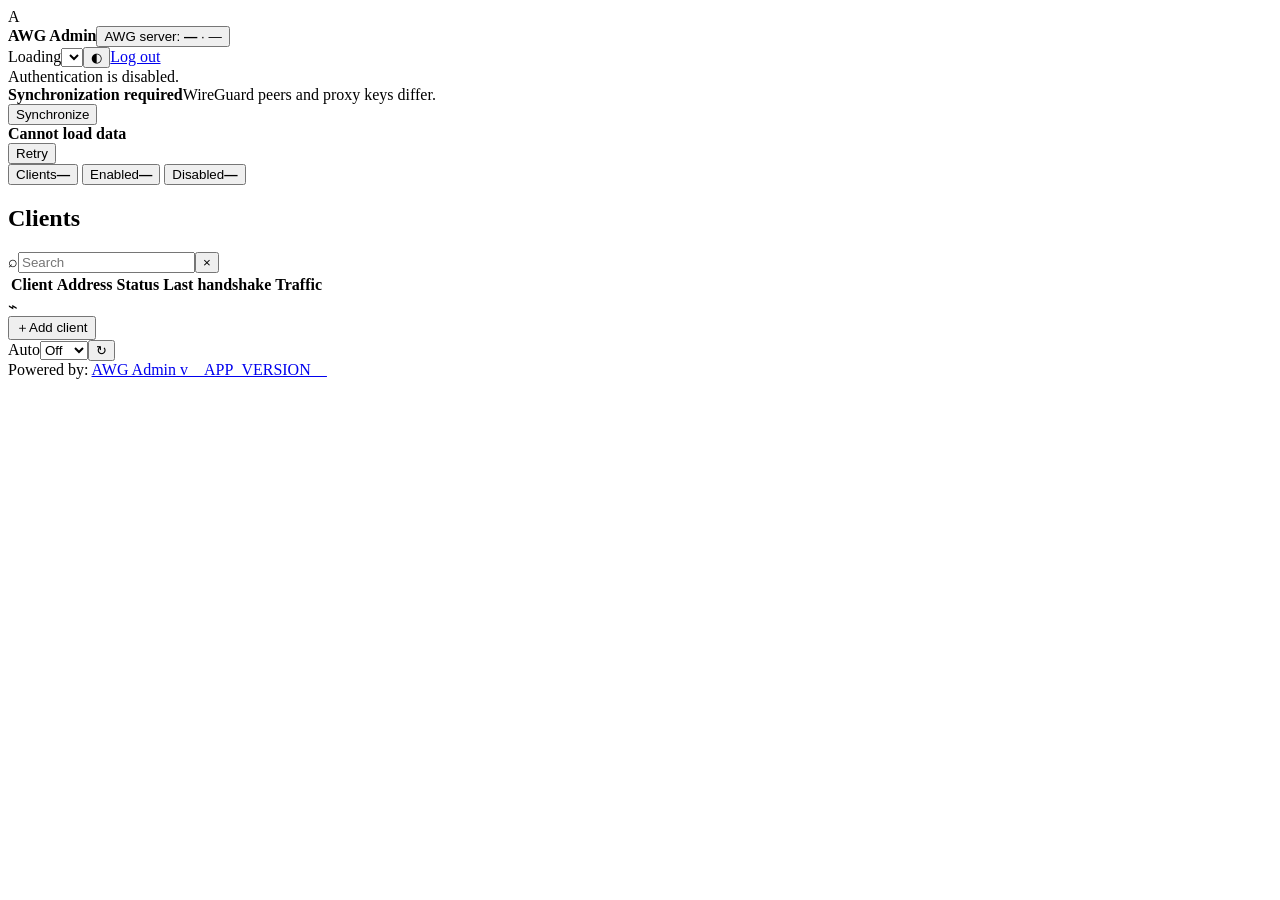
==== app/templates/index.html @ 9bc3fdad "feat: improve server information and client filters" ====
<!doctype html>
<html lang="__DEFAULT_LANG__" data-theme="__DEFAULT_THEME__">
<head><meta charset="utf-8"><meta name="viewport" content="width=device-width,initial-scale=1"><title>AWG Admin</title><link rel="stylesheet" href="/static/app.css"></head>
<body>
  <header class="topbar"><div class="topbar-inner">
    <div class="brand"><span class="brand-mark small">A</span><div><strong>AWG Admin</strong><button type="button" class="server-summary" id="serverSettingsButton"><span data-i18n="summary.server">AWG server</span>: <b id="serverName">—</b> · <span id="serverState">—</span></button></div></div>
    <div class="top-actions"><span class="connection-status" id="connectionStatus"><i></i><span data-i18n="status.loading">Loading</span></span><select id="languageSelect" aria-label="Language"></select><button class="icon-button" id="themeToggle" aria-label="Theme">◐</button><a class="button ghost" id="logoutButton" href="/logout" data-i18n="auth.logout">Log out</a></div>
  </div></header>

  <main class="shell">
    <section class="warning-banner hidden" id="authWarning" data-i18n="auth.disabledWarning">Authentication is disabled.</section>
    <section class="warning-banner hidden" id="syncWarning"><div><strong data-i18n="sync.title">Synchronization required</strong><span data-i18n="sync.message">WireGuard peers and proxy keys differ.</span></div><button class="button warning" id="syncButton" data-i18n="sync.action">Synchronize</button></section>
    <section class="error-banner hidden" id="runtimeError"><div><strong data-i18n="error.connectionTitle">Cannot load data</strong><span id="runtimeErrorText"></span></div><button class="button" id="retryButton" data-i18n="common.retry">Retry</button></section>

    <section class="summary-grid" aria-label="Client filters">
      <button class="summary-card active" type="button" data-filter="all"><span data-i18n="summary.total">Clients</span><strong id="totalClients">—</strong></button>
      <button class="summary-card" type="button" data-filter="enabled"><span data-i18n="summary.active">Enabled</span><strong id="activeClients">—</strong></button>
      <button class="summary-card" type="button" data-filter="disabled"><span data-i18n="summary.disabled">Disabled</span><strong id="disabledClients">—</strong></button>
    </section>

    <section class="panel">
      <div class="panel-header"><h1 data-i18n="clients.title">Clients</h1><label class="search"><span>⌕</span><input id="clientSearch" type="search" data-i18n-placeholder="clients.search" placeholder="Search"><button type="button" class="search-clear hidden" id="clearSearchButton" data-i18n-title="common.clearSearch" title="Clear search">×</button></label></div>
      <div class="table-wrap"><table><thead><tr>
        <th class="sortable" data-sort="name"><span data-i18n="clients.client">Client</span><i></i></th><th class="sortable" data-sort="address"><span data-i18n="clients.address">Address</span><i></i></th><th class="sortable" data-sort="disabled"><span data-i18n="clients.status">Status</span><i></i></th><th class="sortable" data-sort="last_handshake"><span data-i18n="clients.handshake">Last handshake</span><i></i></th><th class="sortable" data-sort="rx"><span data-i18n="clients.traffic">Traffic</span><i></i></th><th></th>
      </tr></thead><tbody id="clientsBody"></tbody></table><div class="empty-state hidden" id="emptyState"><div>⌁</div><strong id="emptyTitle"></strong><span id="emptyHint"></span></div></div>
    </section>

    <div class="table-toolbar"><button class="button primary add-button" id="addClientButton"><span>＋</span><span data-i18n="clients.add">Add client</span></button><div class="refresh-controls"><label><span data-i18n="common.autoRefresh">Auto</span><select id="autoRefresh"><option value="0" data-i18n="common.off">Off</option><option value="5000">5 s</option><option value="15000">15 s</option><option value="30000">30 s</option><option value="60000">60 s</option></select></label><button class="icon-button" id="refreshButton" data-i18n-title="common.refresh" title="Refresh">↻</button><small id="updatedAt"></small></div></div>
    <footer class="app-footer">Powered by: <a href="https://github.com/Vozdr/awg-admin" target="_blank" rel="noopener noreferrer">AWG Admin v__APP_VERSION__</a></footer>
  </main>

  <dialog id="clientDialog" class="modal client-modal"><form id="clientForm" method="dialog"><header><div><h2 id="clientDialogTitle"></h2><p data-i18n="clientForm.subtitle">Client parameters stored in the MikroTik peer.</p></div><button type="button" class="close-button" data-close>×</button></header>
    <div class="form-grid">
      <label class="wide"><span data-i18n="clientForm.name">Name</span><input name="name" maxlength="64"><small data-i18n="clientForm.nameHint">If empty, MikroTik assigns a name.</small></label>
      <label class="wide"><span data-i18n="clientForm.comment">Comment</span><input name="comment" maxlength="256"></label>
      <label><span data-i18n="clientForm.addressMode">Client address</span><select name="address_mode" id="addressMode"></select></label><label id="poolField"><span data-i18n="clientForm.pool">Pool</span><select name="pool" id="poolSelect"></select></label>
      <label class="wide hidden" id="manualAddressField"><span data-i18n="clientForm.manualAddress">Address</span><input name="address" placeholder="10.8.1.10"><small data-i18n="clientForm.manualAddressHint">The address must belong to the selected pool and be free.</small></label>
      <label><span data-i18n="clientForm.dns">DNS servers</span><input name="dns" placeholder="1.1.1.1, 8.8.8.8"></label><label><span data-i18n="clientForm.keepalive">Keepalive, sec.</span><input name="keepalive" type="number" min="0" max="65535" value="30" required></label>
      <label class="wide"><span data-i18n="clientForm.allowedIps">Allowed IPs on client</span><input name="allowed_ips" value="0.0.0.0/0,::/0" required></label>
      <fieldset class="wide key-group"><legend data-i18n="clientForm.keyPair">Client key pair</legend><div class="field-action"><label><span data-i18n="clientForm.publicKey">Public key</span><input name="public_key" autocomplete="off" required></label><button type="button" class="button ghost" id="generateKeyPair" data-i18n="clientForm.generatePair">Generate pair</button></div><label><span data-i18n="clientForm.privateKey">Private key</span><input name="private_key" autocomplete="off"></label><label class="check-row"><input name="store_private_key" type="checkbox" checked><span data-i18n="clientForm.storePrivateKey">Store private key in MikroTik</span></label></fieldset>
      <fieldset class="wide key-group"><legend data-i18n="clientForm.psk">PresharedKey</legend><label class="check-row"><input name="use_preshared_key" type="checkbox" checked><span data-i18n="clientForm.usePsk">Use PresharedKey</span></label><div class="field-action"><label><input name="preshared_key" autocomplete="off"></label><button type="button" class="icon-button" id="generatePsk" data-i18n-title="clientForm.generatePsk" title="Generate">↻</button></div></fieldset>
    </div><footer><button type="button" class="button ghost" data-close data-i18n="common.cancel">Cancel</button><button type="submit" class="button primary" id="clientSubmit"><span data-i18n="common.save">Save</span></button></footer></form></dialog>

  <dialog id="configDialog" class="modal config-modal"><div><header><div><h2 id="configTitle"></h2><p data-i18n="config.subtitle">Use either AmneziaWG config or an Amnezia VPN link.</p></div><button type="button" class="close-button" data-close>×</button></header><div class="config-warning hidden" id="configWarning" data-i18n="config.privateKeyMissing">The private key is not stored in this peer. Enter it manually before use.</div><div class="tabs"><button class="active" data-tab="awg" data-i18n="config.awgTab">AmneziaWG config</button><button data-tab="vpn" data-i18n="config.vpnTab">Amnezia VPN link</button></div><section class="config-content active" data-tab-content="awg"><div class="qr-block"><img id="configQr" class="qr" alt="QR"><small data-i18n="config.awgQrHint">This QR contains the configuration text.</small></div><textarea id="configText" readonly></textarea><div class="config-actions"><button class="button ghost" id="copyConfig" data-i18n="common.copy">Copy</button><button class="button primary" id="downloadConfig" data-i18n="config.download">Download .conf</button></div></section><section class="config-content" data-tab-content="vpn"><div class="qr-block"><img id="vpnQr" class="qr" alt="QR"><small data-i18n="config.vpnQrHint">This QR contains a vpn:// import link.</small></div><textarea id="vpnText" readonly></textarea><div class="config-actions"><button class="button primary" id="copyVpn" data-i18n="common.copy">Copy link</button></div></section></div></dialog>

  <dialog id="serverDialog" class="modal server-modal"><div><header><div><h2 data-i18n="server.title">Server settings</h2><p data-i18n="server.subtitle">Current MikroTik and AWG proxy parameters.</p></div><button type="button" class="close-button" data-close>×</button></header><div class="settings-list" id="settingsList"></div><footer><span data-i18n="server.readOnly">Editing will be added in a future version.</span><button class="button primary" data-close data-i18n="common.close">Close</button></footer></div></dialog>
  <dialog id="confirmDialog" class="modal confirm-modal"><form method="dialog"><header><div><h2 id="confirmTitle"></h2><p id="confirmMessage"></p></div></header><footer><button class="button ghost" value="cancel" data-i18n="common.cancel">Cancel</button><button class="button danger" value="confirm" id="confirmAction" data-i18n="common.confirm">Confirm</button></footer></form></dialog>
  <dialog id="errorDialog" class="modal error-modal"><div><header><div><h2 data-i18n="error.title">Operation failed</h2><p id="errorMessage"></p></div><button type="button" class="close-button" data-close>×</button></header><details><summary data-i18n="error.technical">Technical details</summary><pre id="errorTechnical"></pre></details><footer><span id="errorRequestId"></span><button class="button primary" data-close data-i18n="common.close">Close</button></footer></div></dialog>
  <div id="toast" class="toast" role="status"></div><script>window.AWG_BOOT={lang:"__DEFAULT_LANG__",theme:"__DEFAULT_THEME__",authDisabled:__AUTH_DISABLED__,login:false};</script><script src="/static/app.js" defer></script>
</body></html>
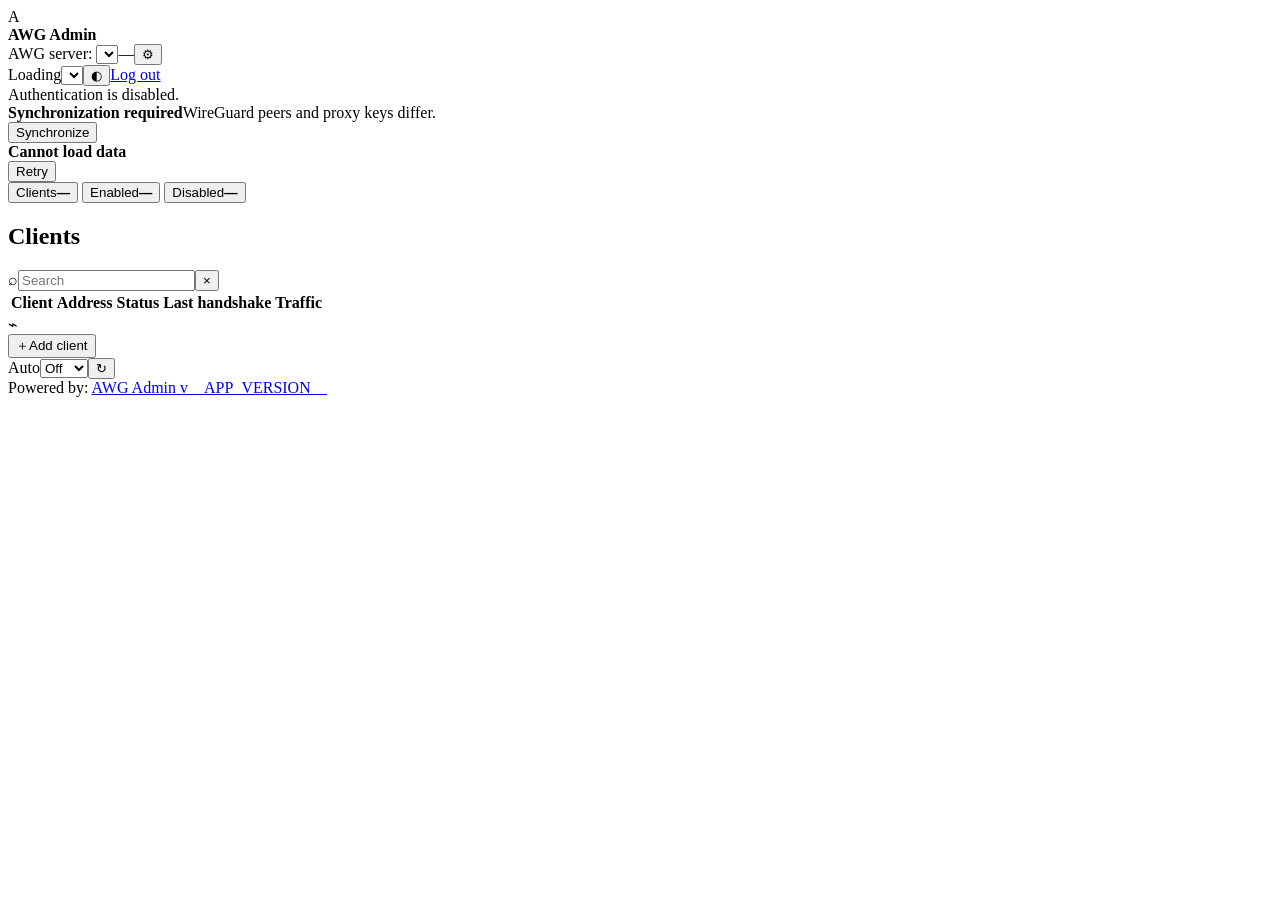
==== commit d89bff7b: "feat: add multi-server management" ====
--- a/app/templates/index.html
+++ b/app/templates/index.html
@@ -3,7 +3,7 @@
 <head><meta charset="utf-8"><meta name="viewport" content="width=device-width,initial-scale=1"><title>AWG Admin</title><link rel="stylesheet" href="/static/app.css"></head>
 <body>
   <header class="topbar"><div class="topbar-inner">
-    <div class="brand"><span class="brand-mark small">A</span><div><strong>AWG Admin</strong><button type="button" class="server-summary" id="serverSettingsButton"><span data-i18n="summary.server">AWG server</span>: <b id="serverName">—</b> · <span id="serverState">—</span></button></div></div>
+    <div class="brand"><span class="brand-mark small">A</span><div><strong>AWG Admin</strong><div class="server-picker"><span data-i18n="summary.server">AWG server</span>: <select id="serverSelect" aria-label="AWG server"></select><span id="serverState">—</span><button type="button" class="server-settings-button" id="serverSettingsButton" data-i18n-title="server.openSettings" title="Server settings">⚙</button></div></div></div>
     <div class="top-actions"><span class="connection-status" id="connectionStatus"><i></i><span data-i18n="status.loading">Loading</span></span><select id="languageSelect" aria-label="Language"></select><button class="icon-button" id="themeToggle" aria-label="Theme">◐</button><a class="button ghost" id="logoutButton" href="/logout" data-i18n="auth.logout">Log out</a></div>
   </div></header>
 
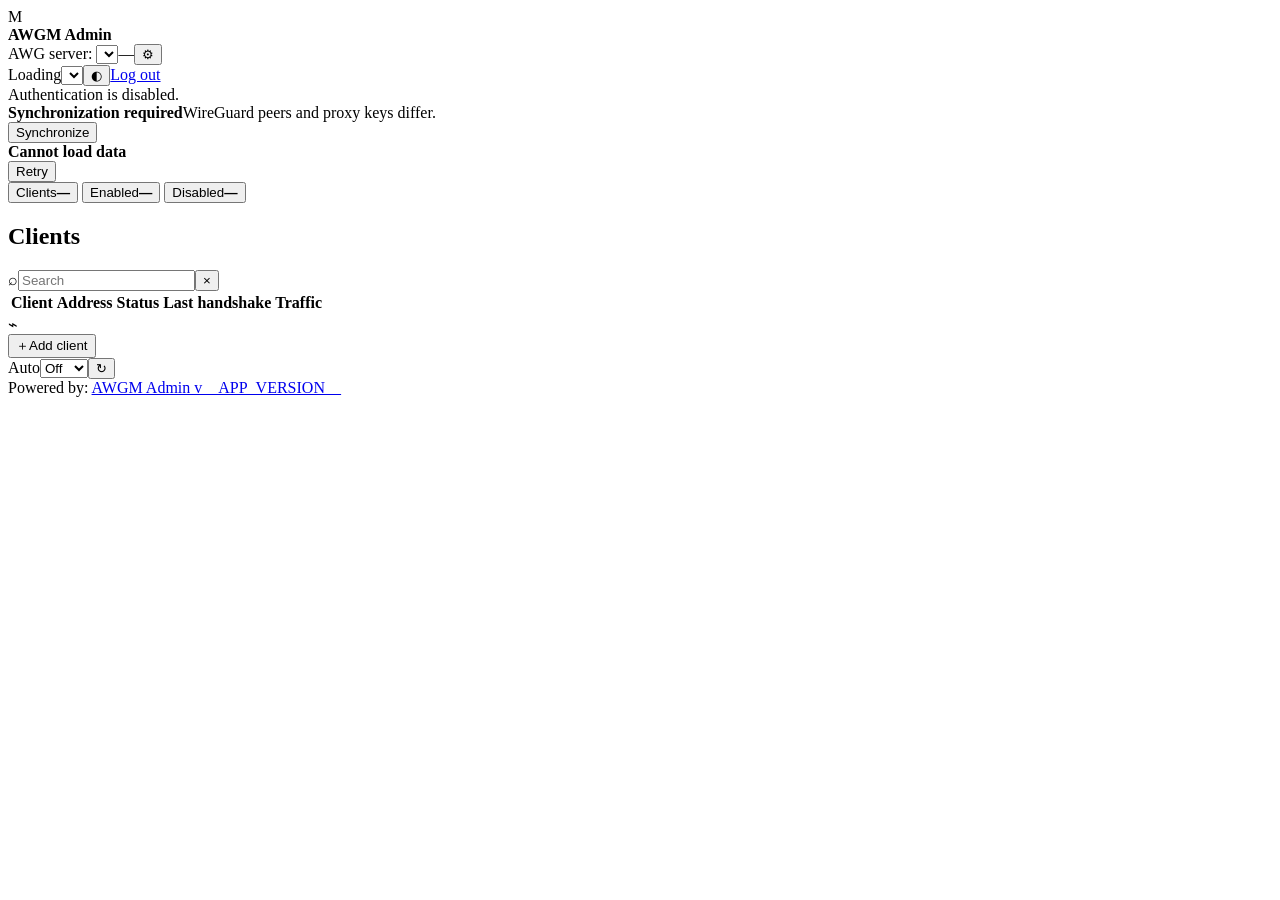
==== commit 31c4bfa7: "feat: rename project to AWGM Admin" ====
--- a/app/templates/index.html
+++ b/app/templates/index.html
@@ -1,9 +1,9 @@
 <!doctype html>
 <html lang="__DEFAULT_LANG__" data-theme="__DEFAULT_THEME__">
-<head><meta charset="utf-8"><meta name="viewport" content="width=device-width,initial-scale=1"><title>AWG Admin</title><link rel="stylesheet" href="/static/app.css"></head>
+<head><meta charset="utf-8"><meta name="viewport" content="width=device-width,initial-scale=1"><title>AWGM Admin</title><link rel="stylesheet" href="/static/app.css"></head>
 <body>
   <header class="topbar"><div class="topbar-inner">
-    <div class="brand"><span class="brand-mark small">A</span><div><strong>AWG Admin</strong><div class="server-picker"><span data-i18n="summary.server">AWG server</span>: <select id="serverSelect" aria-label="AWG server"></select><span id="serverState">—</span><button type="button" class="server-settings-button" id="serverSettingsButton" data-i18n-title="server.openSettings" title="Server settings">⚙</button></div></div></div>
+    <div class="brand"><span class="brand-mark small">M</span><div><strong>AWGM Admin</strong><div class="server-picker"><span data-i18n="summary.server">AWG server</span>: <select id="serverSelect" aria-label="AWG server"></select><span id="serverState">—</span><button type="button" class="server-settings-button" id="serverSettingsButton" data-i18n-title="server.openSettings" title="Server settings">⚙</button></div></div></div>
     <div class="top-actions"><span class="connection-status" id="connectionStatus"><i></i><span data-i18n="status.loading">Loading</span></span><select id="languageSelect" aria-label="Language"></select><button class="icon-button" id="themeToggle" aria-label="Theme">◐</button><a class="button ghost" id="logoutButton" href="/logout" data-i18n="auth.logout">Log out</a></div>
   </div></header>
 
@@ -26,7 +26,7 @@
     </section>
 
     <div class="table-toolbar"><button class="button primary add-button" id="addClientButton"><span>＋</span><span data-i18n="clients.add">Add client</span></button><div class="refresh-controls"><label><span data-i18n="common.autoRefresh">Auto</span><select id="autoRefresh"><option value="0" data-i18n="common.off">Off</option><option value="5000">5 s</option><option value="15000">15 s</option><option value="30000">30 s</option><option value="60000">60 s</option></select></label><button class="icon-button" id="refreshButton" data-i18n-title="common.refresh" title="Refresh">↻</button><small id="updatedAt"></small></div></div>
-    <footer class="app-footer">Powered by: <a href="https://github.com/Vozdr/awg-admin" target="_blank" rel="noopener noreferrer">AWG Admin v__APP_VERSION__</a></footer>
+    <footer class="app-footer">Powered by: <a href="https://github.com/Vozdr/awgm-admin" target="_blank" rel="noopener noreferrer">AWGM Admin v__APP_VERSION__</a></footer>
   </main>
 
   <dialog id="clientDialog" class="modal client-modal"><form id="clientForm" method="dialog"><header><div><h2 id="clientDialogTitle"></h2><p data-i18n="clientForm.subtitle">Client parameters stored in the MikroTik peer.</p></div><button type="button" class="close-button" data-close>×</button></header>
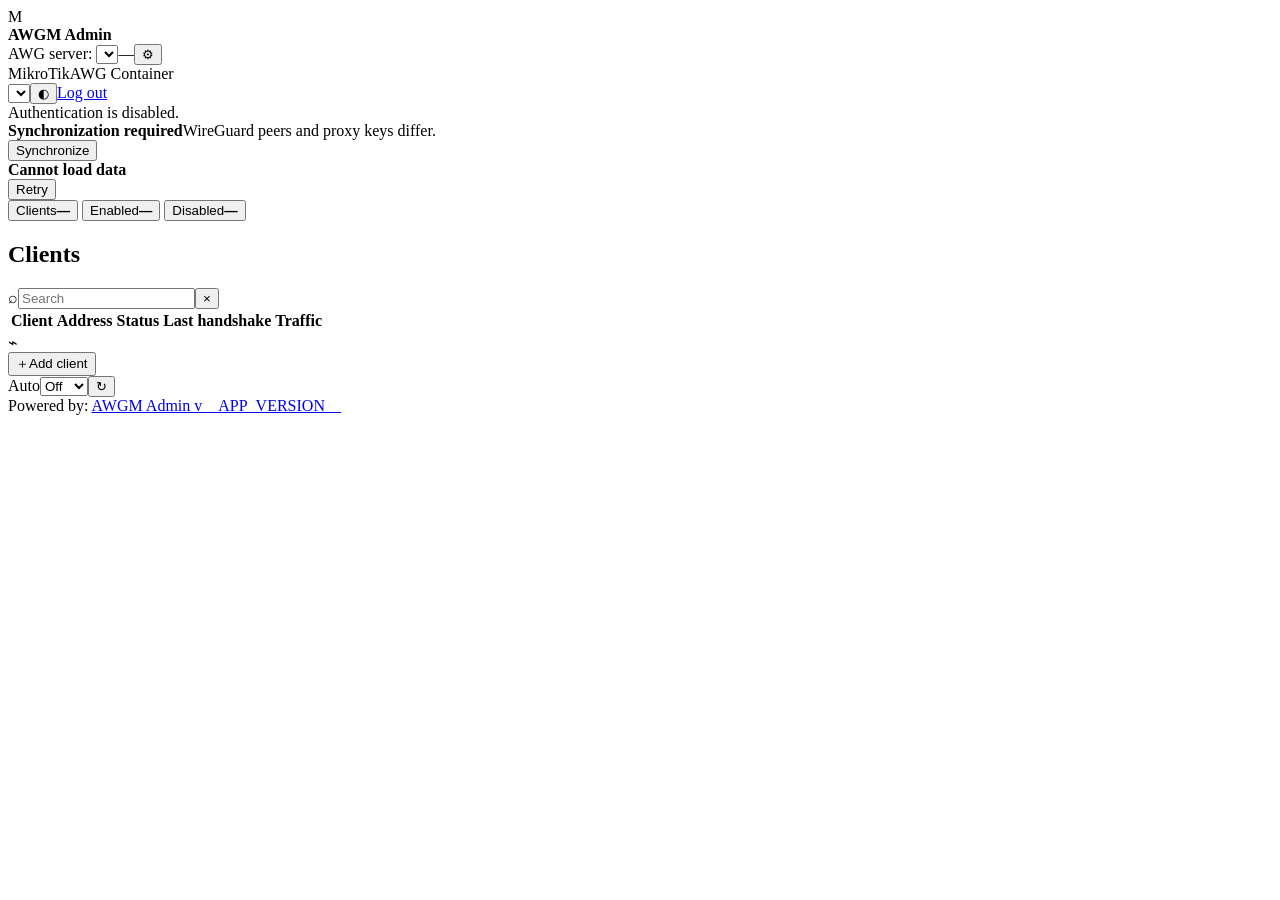
==== commit 6a27ccb3: "fix: clarify server and connection status" ====
--- a/app/templates/index.html
+++ b/app/templates/index.html
@@ -3,8 +3,8 @@
 <head><meta charset="utf-8"><meta name="viewport" content="width=device-width,initial-scale=1"><title>AWGM Admin</title><link rel="stylesheet" href="/static/app.css"></head>
 <body>
   <header class="topbar"><div class="topbar-inner">
-    <div class="brand"><span class="brand-mark small">M</span><div><strong>AWGM Admin</strong><div class="server-picker"><span data-i18n="summary.server">AWG server</span>: <select id="serverSelect" aria-label="AWG server"></select><span id="serverState">—</span><button type="button" class="server-settings-button" id="serverSettingsButton" data-i18n-title="server.openSettings" title="Server settings">⚙</button></div></div></div>
-    <div class="top-actions"><span class="connection-status" id="connectionStatus"><i></i><span data-i18n="status.loading">Loading</span></span><select id="languageSelect" aria-label="Language"></select><button class="icon-button" id="themeToggle" aria-label="Theme">◐</button><a class="button ghost" id="logoutButton" href="/logout" data-i18n="auth.logout">Log out</a></div>
+    <div class="brand"><span class="brand-mark small">M</span><div><strong>AWGM Admin</strong><div class="server-picker"><span data-i18n="summary.server">AWG server</span>: <select id="serverSelect" aria-label="AWG server"></select><span id="serverName" class="hidden">—</span><button type="button" class="server-settings-button" id="serverSettingsButton" data-i18n-title="server.openSettings" title="Server settings">⚙</button></div></div></div>
+    <div class="top-actions"><div class="connection-stack"><span class="connection-status loading" id="mikrotikStatus"><i></i><span>MikroTik</span></span><span class="connection-status loading" id="containerStatus"><i></i><span>AWG Container</span></span></div><select id="languageSelect" aria-label="Language"></select><button class="icon-button" id="themeToggle" aria-label="Theme">◐</button><a class="button ghost" id="logoutButton" href="/logout" data-i18n="auth.logout">Log out</a></div>
   </div></header>
 
   <main class="shell">
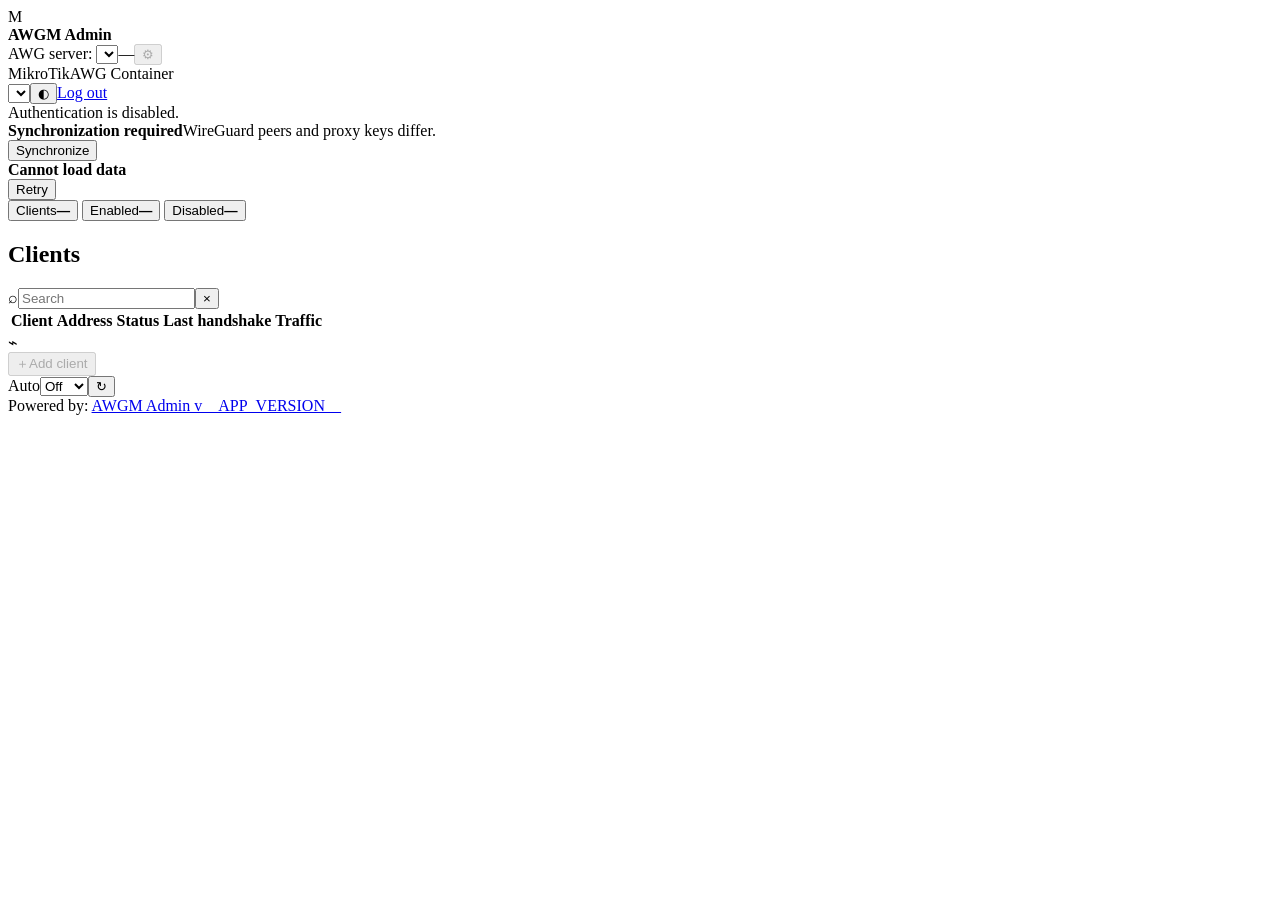
==== commit 9395d30a: "fix: handle unavailable client data state" ====
--- a/app/templates/index.html
+++ b/app/templates/index.html
@@ -3,7 +3,7 @@
 <head><meta charset="utf-8"><meta name="viewport" content="width=device-width,initial-scale=1"><title>AWGM Admin</title><link rel="stylesheet" href="/static/app.css"></head>
 <body>
   <header class="topbar"><div class="topbar-inner">
-    <div class="brand"><span class="brand-mark small">M</span><div><strong>AWGM Admin</strong><div class="server-picker"><span data-i18n="summary.server">AWG server</span>: <select id="serverSelect" aria-label="AWG server"></select><span id="serverName" class="hidden">—</span><button type="button" class="server-settings-button" id="serverSettingsButton" data-i18n-title="server.openSettings" title="Server settings">⚙</button></div></div></div>
+    <div class="brand"><span class="brand-mark small">M</span><div><strong>AWGM Admin</strong><div class="server-picker"><span data-i18n="summary.server">AWG server</span>: <select id="serverSelect" aria-label="AWG server"></select><span id="serverName" class="hidden">—</span><button type="button" class="server-settings-button" id="serverSettingsButton" data-i18n-title="server.openSettings" title="Server settings" disabled>⚙</button></div></div></div>
     <div class="top-actions"><div class="connection-stack"><span class="connection-status loading" id="mikrotikStatus"><i></i><span>MikroTik</span></span><span class="connection-status loading" id="containerStatus"><i></i><span>AWG Container</span></span></div><select id="languageSelect" aria-label="Language"></select><button class="icon-button" id="themeToggle" aria-label="Theme">◐</button><a class="button ghost" id="logoutButton" href="/logout" data-i18n="auth.logout">Log out</a></div>
   </div></header>
 
@@ -25,7 +25,7 @@
       </tr></thead><tbody id="clientsBody"></tbody></table><div class="empty-state hidden" id="emptyState"><div>⌁</div><strong id="emptyTitle"></strong><span id="emptyHint"></span></div></div>
     </section>
 
-    <div class="table-toolbar"><button class="button primary add-button" id="addClientButton"><span>＋</span><span data-i18n="clients.add">Add client</span></button><div class="refresh-controls"><label><span data-i18n="common.autoRefresh">Auto</span><select id="autoRefresh"><option value="0" data-i18n="common.off">Off</option><option value="5000">5 s</option><option value="15000">15 s</option><option value="30000">30 s</option><option value="60000">60 s</option></select></label><button class="icon-button" id="refreshButton" data-i18n-title="common.refresh" title="Refresh">↻</button><small id="updatedAt"></small></div></div>
+    <div class="table-toolbar"><button class="button primary add-button" id="addClientButton" disabled><span>＋</span><span data-i18n="clients.add">Add client</span></button><div class="refresh-controls"><label><span data-i18n="common.autoRefresh">Auto</span><select id="autoRefresh"><option value="0" data-i18n="common.off">Off</option><option value="5000">5 s</option><option value="15000">15 s</option><option value="30000">30 s</option><option value="60000">60 s</option></select></label><button class="icon-button" id="refreshButton" data-i18n-title="common.refresh" title="Refresh">↻</button><small id="updatedAt"></small></div></div>
     <footer class="app-footer">Powered by: <a href="https://github.com/Vozdr/awgm-admin" target="_blank" rel="noopener noreferrer">AWGM Admin v__APP_VERSION__</a></footer>
   </main>
 
